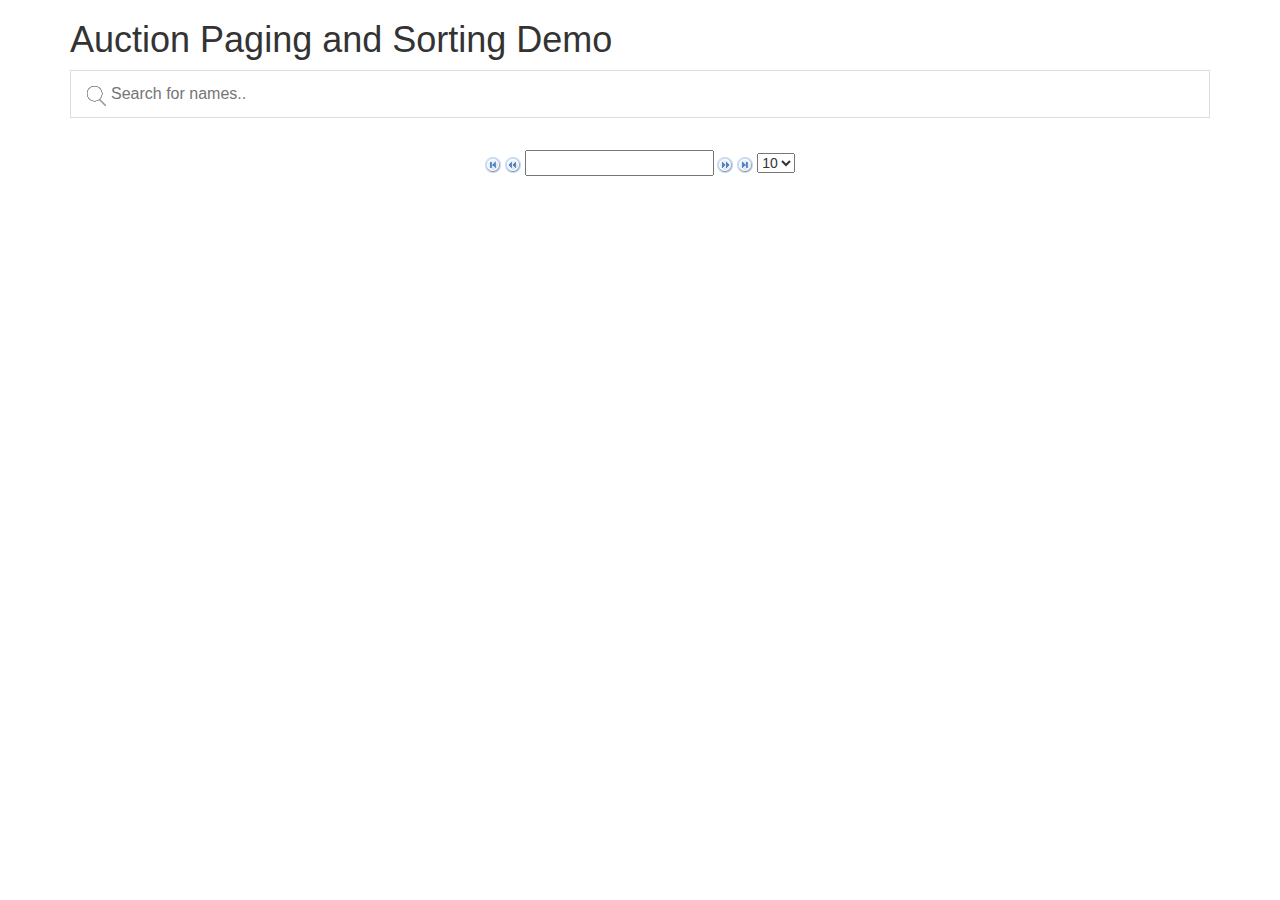
==== 1.html @ 6288916d "Some auction stuff" ====
﻿<!DOCTYPE html>
<html xmlns="http://www.w3.org/1999/xhtml">
<head>
    <title></title>
    <link href="https://maxcdn.bootstrapcdn.com/bootstrap/3.3.7/css/bootstrap.min.css" rel="stylesheet" />
    <style>
        * {
            box-sizing: border-box;
        }

        #myInput {
            background-image: url('icons/search.png');
            background-position: 10px 10px;
            background-repeat: no-repeat;
            width: 100%;
            font-size: 16px;
            padding: 12px 20px 12px 40px;
            border: 1px solid #ddd;
            margin-bottom: 12px;
        }

        #myTable {
            border-collapse: collapse;
        }

            #myTable th, #myTable td {
                text-align: left;
                padding: 12px;
            }

            #myTable tr {
                border-bottom: 1px solid #ddd;
            }

                #myTable tr.header, #myTable tr:hover {
                    background-color: #f1f1f1;
                }
    </style>
</head>
<body>
    <div id="myContainer" class="container">
        <h1>Auction Paging and Sorting Demo</h1>
        <input type="text" id="myInput" onkeyup="searchFunction()" placeholder="Search for names.." title="Type in a name">

        <div id="pager" class="pager">
            <form>
                <img src="icons/first.png" class="first" />
                <img src="icons/prev.png" class="prev" />
                <input type="text" class="pagedisplay" />
                <img src="icons/next.png" class="next" />
                <img src="icons/last.png" class="last" />
                <select class="pagesize">
                    <option selected="selected" value="10">10</option>
                    <option value="20">20</option>
                    <option value="30">30</option>
                    <option value="40">40</option>
                </select>
            </form>
        </div>

    </div>
    <script src="scripts/jquery-latest.js"></script>
    <script src="scripts/api.js"></script>
    <script src="scripts/jquery.tablesorter.js"></script>
    <script src="scripts/jquery.tablesorter.pager.js"></script>
    <script>
        function searchFunction() {
            var td, i;
            var input = document.getElementById("myInput");
            var filter = input.value.toUpperCase();
            var table = document.getElementById("myTable");
            var tr = table.getElementsByTagName("tr");

            for (i = 0; i < tr.length; i++) {
                td = tr[i].getElementsByTagName("td")[0];
                if (td) {
                    if (td.innerHTML.toUpperCase().indexOf(filter) > -1) {
                        tr[i].style.display = "";
                    } else {
                        tr[i].style.display = "none";
                    }
                }
            }
            for (i = 0; i < tr.length; i++) {
                td = tr[i].getElementsByTagName("td")[1];
                if (td) {
                    if (td.innerHTML.toUpperCase().indexOf(filter) > -1) {
                        tr[i].style.display = "";
                    } else {
                        tr[i].style.display = "none";
                    }
                }
            }
            for (i = 0; i < tr.length; i++) {
                td = tr[i].getElementsByTagName("td")[2];
                if (td) {
                    if (td.innerHTML.toUpperCase().indexOf(filter) > -1) {
                        tr[i].style.display = "";
                    } else {
                        tr[i].style.display = "none";
                    }
                }
            }

        }
    </script>

</body>
</html>
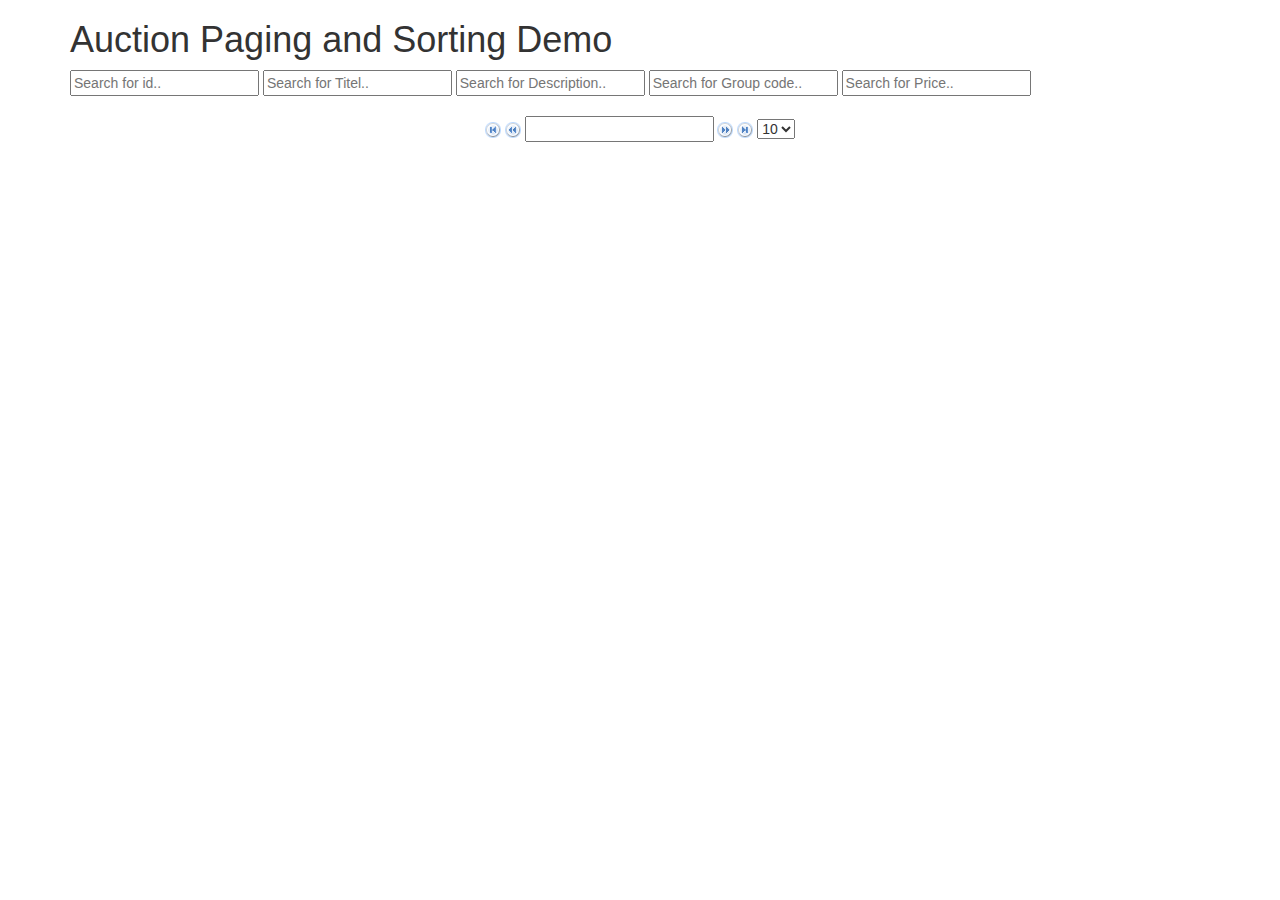
==== commit eb2041c5: "Filtering" ====
--- a/1.html
+++ b/1.html
@@ -8,7 +8,7 @@
             box-sizing: border-box;
         }
 
-        #myInput {
+        /*#myInput {
             background-image: url('icons/search.png');
             background-position: 10px 10px;
             background-repeat: no-repeat;
@@ -17,7 +17,7 @@
             padding: 12px 20px 12px 40px;
             border: 1px solid #ddd;
             margin-bottom: 12px;
-        }
+        }*/
 
         #myTable {
             border-collapse: collapse;
@@ -40,7 +40,11 @@
 <body>
     <div id="myContainer" class="container">
         <h1>Auction Paging and Sorting Demo</h1>
-        <input type="text" id="myInput" onkeyup="searchFunction()" placeholder="Search for names.." title="Type in a name">
+        <input type="text" id="myInput" onkeyup="searchFunction(id)" placeholder="Search for id.." title="Type in a id">
+        <input type="text" id="Titel" onkeyup="searchFunction(id)" placeholder="Search for Titel.." title="Type in a title">
+        <input type="text" id="Beskrivning" onkeyup="searchFunction(id)" placeholder="Search for Description.." title="Type in a description">
+        <input type="text" id="Gruppkod" onkeyup="searchFunction(id)" placeholder="Search for Group code.." title="Type in a code">
+        <input type="text" id="Price" onkeyup="searchFunction(id)" placeholder="Search for Price.." title="Type in a price">
 
         <div id="pager" class="pager">
             <form>
@@ -64,15 +68,39 @@
     <script src="scripts/jquery.tablesorter.js"></script>
     <script src="scripts/jquery.tablesorter.pager.js"></script>
     <script>
-        function searchFunction() {
+        function searchFunction(id) {
             var td, i;
-            var input = document.getElementById("myInput");
+            var input = document.getElementById(id);
             var filter = input.value.toUpperCase();
             var table = document.getElementById("myTable");
             var tr = table.getElementsByTagName("tr");
+            var index = 0;
+            //debugger;
+            switch(id) {
+                case "myInput":
+                    index = 0;
+                    break;
+                case "Titel":
+                    index = 1;
+                    break;
+                case "Beskrivning":
+                    index = 2;
+                    break;
+                case "Gruppkod":
+                    index = 5;
+                    break;
+                case "Price":
+                    index = 6;
+                    break;
+                default:
+                    index = 0;
+                    break;
+
+            }
 
             for (i = 0; i < tr.length; i++) {
-                td = tr[i].getElementsByTagName("td")[0];
+                
+                td = tr[i].getElementsByTagName("td")[index];
                 if (td) {
                     if (td.innerHTML.toUpperCase().indexOf(filter) > -1) {
                         tr[i].style.display = "";
@@ -81,26 +109,26 @@
                     }
                 }
             }
-            for (i = 0; i < tr.length; i++) {
-                td = tr[i].getElementsByTagName("td")[1];
-                if (td) {
-                    if (td.innerHTML.toUpperCase().indexOf(filter) > -1) {
-                        tr[i].style.display = "";
-                    } else {
-                        tr[i].style.display = "none";
-                    }
-                }
-            }
-            for (i = 0; i < tr.length; i++) {
-                td = tr[i].getElementsByTagName("td")[2];
-                if (td) {
-                    if (td.innerHTML.toUpperCase().indexOf(filter) > -1) {
-                        tr[i].style.display = "";
-                    } else {
-                        tr[i].style.display = "none";
-                    }
-                }
-            }
+            //for (i = 0; i < tr.length; i++) {
+            //    td = tr[i].getElementsByTagName("td")[1];
+            //    if (td) {
+            //        if (td.innerHTML.toUpperCase().indexOf(filter) > -1) {
+            //            tr[i].style.display = "";
+            //        } else {
+            //            tr[i].style.display = "none";
+            //        }
+            //    }
+            //}
+            //for (i = 0; i < tr.length; i++) {
+            //    td = tr[i].getElementsByTagName("td")[2];
+            //    if (td) {
+            //        if (td.innerHTML.toUpperCase().indexOf(filter) > -1) {
+            //            tr[i].style.display = "";
+            //        } else {
+            //            tr[i].style.display = "none";
+            //        }
+            //    }
+            //}
 
         }
     </script>
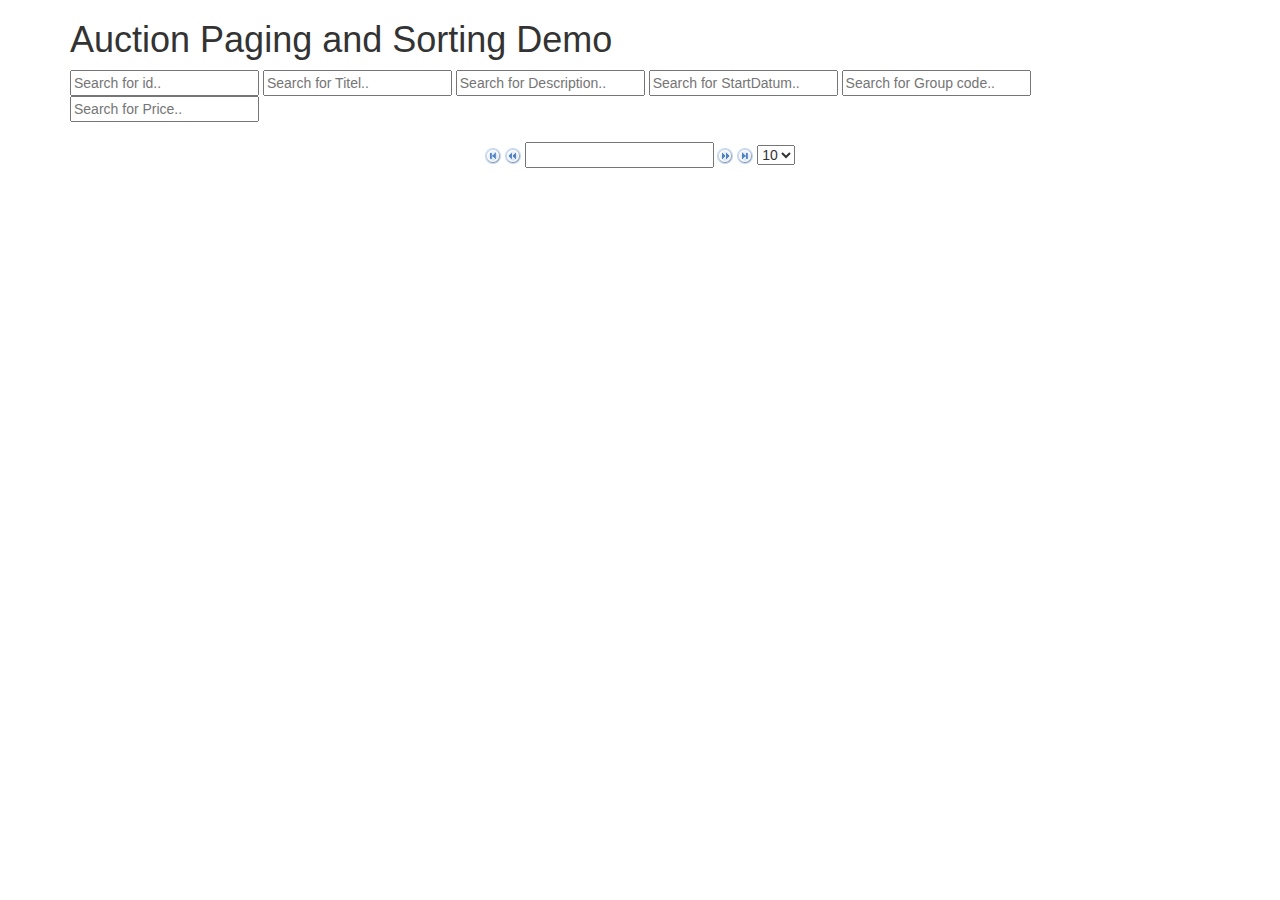
==== commit 388075c4: "Final with database" ====
--- a/1.html
+++ b/1.html
@@ -6,6 +6,10 @@
     <style>
         * {
             box-sizing: border-box;
+        }
+
+        .boxSized {
+            width: 30%;
         }
 
         /*#myInput {
@@ -19,7 +23,7 @@
             margin-bottom: 12px;
         }*/
 
-        #myTable {
+        /*#myTable {
             border-collapse: collapse;
         }
 
@@ -34,15 +38,17 @@
 
                 #myTable tr.header, #myTable tr:hover {
                     background-color: #f1f1f1;
-                }
+                }*/
     </style>
 </head>
 <body>
     <div id="myContainer" class="container">
         <h1>Auction Paging and Sorting Demo</h1>
+
         <input type="text" id="myInput" onkeyup="searchFunction(id)" placeholder="Search for id.." title="Type in a id">
         <input type="text" id="Titel" onkeyup="searchFunction(id)" placeholder="Search for Titel.." title="Type in a title">
         <input type="text" id="Beskrivning" onkeyup="searchFunction(id)" placeholder="Search for Description.." title="Type in a description">
+        <input type="text" id="SlutDatum" onkeyup="searchFunction(id)" placeholder="Search for StartDatum.." title="Type in a price">
         <input type="text" id="Gruppkod" onkeyup="searchFunction(id)" placeholder="Search for Group code.." title="Type in a code">
         <input type="text" id="Price" onkeyup="searchFunction(id)" placeholder="Search for Price.." title="Type in a price">
 
@@ -67,71 +73,6 @@
     <script src="scripts/api.js"></script>
     <script src="scripts/jquery.tablesorter.js"></script>
     <script src="scripts/jquery.tablesorter.pager.js"></script>
-    <script>
-        function searchFunction(id) {
-            var td, i;
-            var input = document.getElementById(id);
-            var filter = input.value.toUpperCase();
-            var table = document.getElementById("myTable");
-            var tr = table.getElementsByTagName("tr");
-            var index = 0;
-            //debugger;
-            switch(id) {
-                case "myInput":
-                    index = 0;
-                    break;
-                case "Titel":
-                    index = 1;
-                    break;
-                case "Beskrivning":
-                    index = 2;
-                    break;
-                case "Gruppkod":
-                    index = 5;
-                    break;
-                case "Price":
-                    index = 6;
-                    break;
-                default:
-                    index = 0;
-                    break;
-
-            }
-
-            for (i = 0; i < tr.length; i++) {
-                
-                td = tr[i].getElementsByTagName("td")[index];
-                if (td) {
-                    if (td.innerHTML.toUpperCase().indexOf(filter) > -1) {
-                        tr[i].style.display = "";
-                    } else {
-                        tr[i].style.display = "none";
-                    }
-                }
-            }
-            //for (i = 0; i < tr.length; i++) {
-            //    td = tr[i].getElementsByTagName("td")[1];
-            //    if (td) {
-            //        if (td.innerHTML.toUpperCase().indexOf(filter) > -1) {
-            //            tr[i].style.display = "";
-            //        } else {
-            //            tr[i].style.display = "none";
-            //        }
-            //    }
-            //}
-            //for (i = 0; i < tr.length; i++) {
-            //    td = tr[i].getElementsByTagName("td")[2];
-            //    if (td) {
-            //        if (td.innerHTML.toUpperCase().indexOf(filter) > -1) {
-            //            tr[i].style.display = "";
-            //        } else {
-            //            tr[i].style.display = "none";
-            //        }
-            //    }
-            //}
-
-        }
-    </script>
 
 </body>
 </html>
